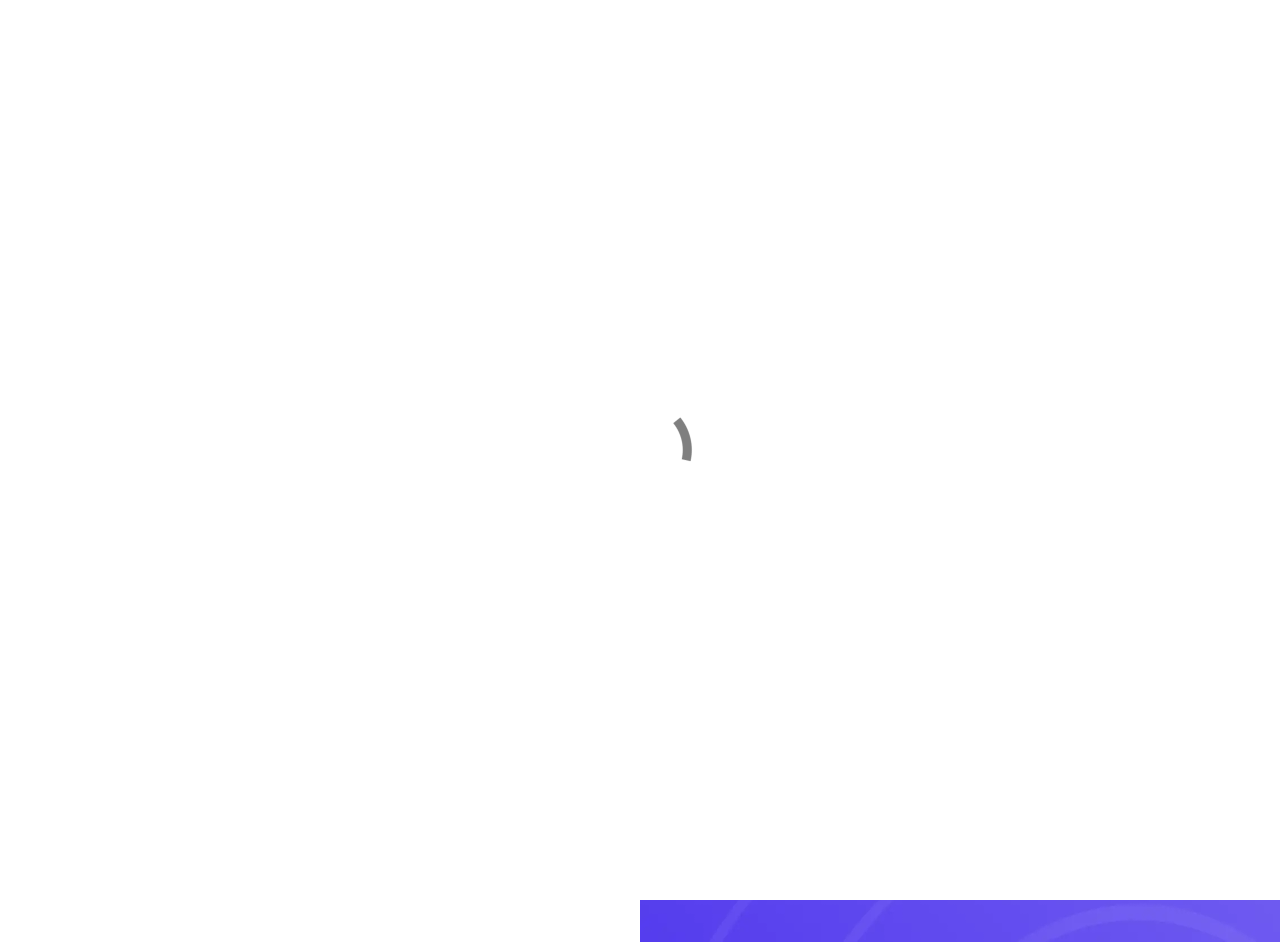
==== index.html @ f09172ab "Add files via upload" ====
<!doctype html>
<html>
<head>
    <meta charset="utf-8">
    <meta name="keywords" content="">
    <meta name="description" content="">
    <meta name="viewport" content="width=device-width, initial-scale=1.0, viewport-fit=cover">
	<link rel="canonical" href="izuck.tiiny.host/">
	<meta name="robots" content="index, follow">
    <link rel="shortcut icon" type="image/jpeg" href="favicon.jpeg">
    
	<link rel="stylesheet" type="text/css" href="./css/bootstrap.min.css?483">
	<link rel="stylesheet" type="text/css" href="style.css?9383">
	<link href='https://fonts.googleapis.com/css?family=Poppins:100,500,700,40&display=swap&subset=latin,latin-ext' rel='stylesheet' type='text/css'>
    <title>Login</title>


    
<!-- Analytics -->
 
<!-- Analytics END -->
    
</head>
<body>

<!-- Preloader -->
<div id="page-loading-blocs-notifaction" class="page-preloader"></div>
<!-- Preloader END -->


<!-- Main container -->
<div class="page-container">
    
<!-- bloc-0 -->
<div class="bloc l-bloc full-width-bloc" id="bloc-0">
	<div class="container bloc-no-padding">
		<div class="row g-0">
			<div class="order-md-0 col-md-12 col-lg-6 order-lg-1 offset-lg-1">
				<picture><source type="image/webp" srcset="img/lazyload-ph.png" data-srcset="img/log_in_bg.webp"><img src="img/lazyload-ph.png" data-src="img/log_in_bg.png" class="img-fluid mx-auto d-lg-block d-md-none d-sm-block d-none lazyload" alt="log_in_bg" width="1120" height="1648"></picture>
			</div>
			<div class="offset-md-1 col-md-10 col-sm-10 offset-sm-1 col-10 offset-1 text-lg-center align-self-center offset-lg-1 col-lg-4">
				<h2 class="mg-md h2-style text-lg-center">
					<strong>LOGIN</strong>
				</h2>
				<h3 class="mg-md h3-style text-lg-center">
					Type your username and password below
				</h3>
				<div class="form-group mb-3">
					<input class="form-control" placeholder="Username" required="" data-validation-required-message="Please enter a valid username" id="login-username">
				</div>
				<div class="form-group mb-3">
					<input class="form-control" type="password" placeholder="Password" required="" data-validation-required-message="Please enter correct password" id="login-password">
				</div>
				<div class="text-center ">
					<a href="https://www.youtube.com/watch?v=dQw4w9WgXcQ" class="btn btn-c-672 btn-lg" id="login-button">Login now</a>
				</div>
			</div>
		</div>
	</div>
</div>
<!-- bloc-0 END -->

</div>
<!-- Main container END -->
    


<!-- Additional JS -->
<script src="./js/bootstrap.bundle.min.js?403"></script>
<script src="./js/blocs.min.js?3655"></script>
<script src="./js/lazysizes.min.js" defer></script><!-- Additional JS END -->


</body>
</html>
---- style.css ----
/*-----------------------------------------------------------------------------------
	iZuck Digital Project Management Platform
	About: A shiny new Blocs website.
	Author: Jin
	Version: 1.0
	Built with Blocs
-----------------------------------------------------------------------------------*/
body{
	margin:0;
	padding:0;
    background:#FFFFFF;
    overflow-x:hidden;
    -webkit-font-smoothing: antialiased;
    -moz-osx-font-smoothing: grayscale;
}
.page-container{overflow: hidden;} /* Prevents unwanted scroll space when scroll FX used. */
a,button{transition: background .3s ease-in-out;outline: none!important;} /* Prevent blue selection glow on Chrome and Safari */
a:hover{text-decoration: none; cursor:pointer;}
.scroll-fx-lock-init{position:fixed!important;top: 0;bottom: 0;left: :0;right: 0;z-index:99999;} /* ScrollFX Lock */
.blocs-grid-container{display: grid!important;grid-template-columns: 1fr 1fr;grid-template-rows: auto auto;column-gap: 1.5rem;row-gap: 1.5rem;} /* CSS Grid */
nav .dropdown-menu .nav-link{color:rgba(0,0,0,0.6)!important;} /* Maintain Downdown Menu Link Color in Navigation */
[data-bs-theme="dark"] nav .dropdown-menu .nav-link{color:var(--bs-dropdown-link-color)!important;} /* Maintain Downdown Menu Link Color in Navigation in Darkmode */


/* Preloader */

.page-preloader{position: fixed;top: 0;bottom: 0;width: 100%;z-index:100000;background:#FFFFFF url("img/pageload-spinner.gif") no-repeat center center;animation-name: preloader-fade;animation-delay: 2s;animation-duration: 0.5s;animation-fill-mode: both;}
.preloader-complete{animation-delay:0.1s;}
@keyframes preloader-fade {0% {opacity: 1;visibility: visible;}100% {opacity: 0;visibility: hidden;}}

/* = Blocs
-------------------------------------------------------------- */

.bloc{
	width:100%;
	clear:both;
	background: 50% 50% no-repeat;
	padding:0 20px;
	-webkit-background-size: cover;
	-moz-background-size: cover;
	-o-background-size: cover;
	background-size: cover;
	position:relative;
	display:flex;
}
.bloc .container{
	padding-left:0;
	padding-right:0;
	position:relative;
}

/* = Full Width Blocs 
-------------------------------------------------------------- */

.full-width-bloc{
	padding-left:0;
	padding-right:0;
}
.full-width-bloc .row{
	margin-left:0;
	margin-right:0;
}
.full-width-bloc .container{
	width:100%;
	max-width:100%!important;
}
.full-width-bloc .carousel img{
	width:100%;
	height:auto;
}


/* Light theme */

.d-bloc .card,.l-bloc{
	color:rgba(0,0,0,.5);
}
.d-bloc .card button:hover,.l-bloc button:hover{
	color:rgba(0,0,0,.7);
}
.l-bloc .icon-round,.l-bloc .icon-square,.l-bloc .icon-rounded,.l-bloc .icon-semi-rounded-a,.l-bloc .icon-semi-rounded-b{
	border-color:rgba(0,0,0,.7);
}
.d-bloc .card .divider-h span,.l-bloc .divider-h span{
	border-color:rgba(0,0,0,.1);
}
.d-bloc .card .a-btn,.l-bloc .a-btn,.l-bloc .navbar a,.l-bloc a .icon-sm, .l-bloc a .icon-md, .l-bloc a .icon-lg, .l-bloc a .icon-xl, .l-bloc h1 a, .l-bloc h2 a, .l-bloc h3 a, .l-bloc h4 a, .l-bloc h5 a, .l-bloc h6 a, .l-bloc p a{
	color:rgba(0,0,0,.6);
}
.d-bloc .card .a-btn:hover,.l-bloc .a-btn:hover,.l-bloc .navbar a:hover, .l-bloc a:hover .icon-sm, .l-bloc a:hover .icon-md, .l-bloc a:hover .icon-lg, .l-bloc a:hover .icon-xl, .l-bloc h1 a:hover, .l-bloc h2 a:hover, .l-bloc h3 a:hover, .l-bloc h4 a:hover, .l-bloc h5 a:hover, .l-bloc h6 a:hover, .l-bloc p a:hover{
	color:rgba(0,0,0,1);
}
.l-bloc .navbar-toggle .icon-bar{
	color:rgba(0,0,0,.6);
}
.d-bloc .card .btn-wire,.d-bloc .card .btn-wire:hover,.l-bloc .btn-wire,.l-bloc .btn-wire:hover{
	color:rgba(0,0,0,.7);
	border-color:rgba(0,0,0,.3);
}


/* = NavBar
-------------------------------------------------------------- */

/* Navbar Icon */
.svg-menu-icon{
	fill: none;
	stroke: rgba(0,0,0,0.5);
	stroke-width: 2px;
	fill-rule: evenodd;
}
.navbar-dark .svg-menu-icon{
	stroke: rgba(255,255,255,0.5);
}
.menu-icon-thin-bars{
	stroke-width: 1px;
}
.menu-icon-thick-bars{
	stroke-width: 5px;
}
.menu-icon-rounded-bars{
	stroke-width: 3px;
	stroke-linecap: round;
}
.menu-icon-filled{
	fill: rgba(0,0,0,0.5);
	stroke-width: 0px;
}
.navbar-dark .menu-icon-filled{
	fill: rgba(255,255,255,0.5);
}
.navbar-toggler-icon{
	background: none!important;
	pointer-events: none;
	width: 33px;
	height: 33px;
}
/* Handle Multi Level Navigation */
.dropdown-menu .dropdown-menu{
	border:none}
@media (min-width:576px){
	
.navbar-expand-sm .dropdown-menu .dropdown-menu{
	border:1px solid rgba(0,0,0,.15);
	position:absolute;
	left:100%;
	top:-7px}.navbar-expand-sm .dropdown-menu .submenu-left{
	right:100%;
	left:auto}}@media (min-width:768px){
	.navbar-expand-md .dropdown-menu .dropdown-menu{
	border:1px solid rgba(0,0,0,.15);
	border:1px solid rgba(0,0,0,.15);
	position:absolute;
	left:100%;
	top:-7px}.navbar-expand-md .dropdown-menu .submenu-left{
	right:100%;
	left:auto}}@media (min-width:992px){
	.navbar-expand-lg .dropdown-menu .dropdown-menu{
	border:1px solid rgba(0,0,0,.15);
	position:absolute;
	left:100%;
	top:-7px}.navbar-expand-lg .dropdown-menu .submenu-left{
	right:100%;
	left:auto}
}
/* = Bric adjustment margins
-------------------------------------------------------------- */

.mg-md{
	margin-top:10px;
	margin-bottom:20px;
}

/* = Buttons
-------------------------------------------------------------- */

.btn-d,.btn-d:hover,.btn-d:focus{
	color:#FFF;
	background:rgba(0,0,0,.3);
}

/* Prevent ugly blue glow on chrome and safari */
button{
	outline: none!important;
}






.card-sq, .card-sq .card-header, .card-sq .card-footer{
	border-radius:0;
}
.card-rd{
	border-radius:30px;
}
.card-rd .card-header{
	border-radius:29px 29px 0 0;
}
.card-rd .card-footer{
	border-radius:0 0 29px 29px;
}
/* = Masonary
-------------------------------------------------------------- */
.card-columns .card {
	margin-bottom: 0.75rem;
}
@media (min-width: 576px) {
	.card-columns {
	-webkit-column-count: 3;
	-moz-column-count: 3;
	column-count: 3;
	-webkit-column-gap: 1.25rem;
	-moz-column-gap: 1.25rem;
	column-gap: 1.25rem;
	orphans: 1;
	widows: 1;
}
.card-columns .card {
	display: inline-block;
	width: 100%;
}
}

/* = Forms
-------------------------------------------------------------- */

.form-control{
	border-color:rgba(0,0,0,.1);
	box-shadow:none;
}



/* ScrollToTop button */

.scrollToTop{
	width:36px;
	height:36px;
	padding:5px;
	position:fixed;
	bottom:20px;
	right:20px;
	opacity:0;
	z-index:999;
	transition: all .3s ease-in-out;
	pointer-events:none;
}
.showScrollTop{
	opacity: 1;
	pointer-events:all;
}
.scroll-to-top-btn-icon{
	fill: none;
	stroke: #fff;
	stroke-width: 2px;
	fill-rule: evenodd;
	stroke-linecap:round;
}

/* = Custom Styling
-------------------------------------------------------------- */

h1,h2,h3,h4,h5,h6,p,label,.btn,a{
	font-family:"Helvetica";
}
.container{
	max-width:1140px;
}
.h2-style{
	font-family:"Poppins";
}
.h3-style{
	font-family:"Poppins";
	font-size:16px;
}

/* = Colour
-------------------------------------------------------------- */

/* Swatch Variables */
:root{
	
	--swatch-var-7097:#000000;
	
	--swatch-var-672:#6E6AF0;
	
}



/* Button colour styles */

.btn-c-672{
	background:var(--swatch-var-672);
	color:#FFFFFF!important;
}
.btn-c-672:hover{
	background:#3B37BD!important;
	color:#FFFFFF!important;
}




/* = Bloc Padding Multi Breakpoint
-------------------------------------------------------------- */

@media (min-width: 576px) {
    .bloc-xxl-sm{padding:200px 20px;}
    .bloc-xl-sm{padding:150px 20px;}
    .bloc-lg-sm{padding:100px 20px;}
    .bloc-md-sm{padding:50px 20px;}
    .bloc-sm-sm{padding:20px;}
    .bloc-no-padding-sm{padding:0 20px;}
}
@media (min-width: 768px) {
    .bloc-xxl-md{padding:200px 20px;}
    .bloc-xl-md{padding:150px 20px;}
    .bloc-lg-md{padding:100px 20px;}
    .bloc-md-md{padding:50px 20px;}
    .bloc-sm-md{padding:20px 20px;}
    .bloc-no-padding-md{padding:0 20px;}
}
@media (min-width: 992px) {
    .bloc-xxl-lg{padding:200px 20px;}
    .bloc-xl-lg{padding:150px 20px;}
    .bloc-lg-lg{padding:100px 20px;}
    .bloc-md-lg{padding:50px 20px;}
    .bloc-sm-lg{padding:20px;}
    .bloc-no-padding-lg{padding:0 20px;}
}


/* = Mobile adjustments 
-------------------------------------------------------------- */
@media (max-width: 1024px)
{
    .bloc.full-width-bloc, .bloc-tile-2.full-width-bloc .container, .bloc-tile-3.full-width-bloc .container, .bloc-tile-4.full-width-bloc .container{
        padding-left: 0; 
        padding-right: 0;  
    }
}
@media (max-width: 991px)
{
    .container{width:100%;}
    .bloc{padding-left: constant(safe-area-inset-left);padding-right: constant(safe-area-inset-right);} /* iPhone X Notch Support*/
    .bloc-group, .bloc-group .bloc{display:block;width:100%;}
}
@media (max-width: 767px)
{
    .bloc-tile-2 .container, .bloc-tile-3 .container, .bloc-tile-4 .container{
        padding-left:0;padding-right:0;
    }
    .btn-dwn{
       display:none; 
    }
    .voffset{
        margin-top:5px;
    }
    .voffset-md{
        margin-top:20px;
    }
    .voffset-lg{
        margin-top:30px;
    }
    form{
        padding:5px;
    }
    .close-lightbox{
        display:inline-block;
    }
    .blocsapp-device-iphone5{
	   background-size: 216px 425px;
	   padding-top:60px;
	   width:216px;
	   height:425px;
    }
    .blocsapp-device-iphone5 img{
	   width: 180px;
	   height: 320px;
    }
}
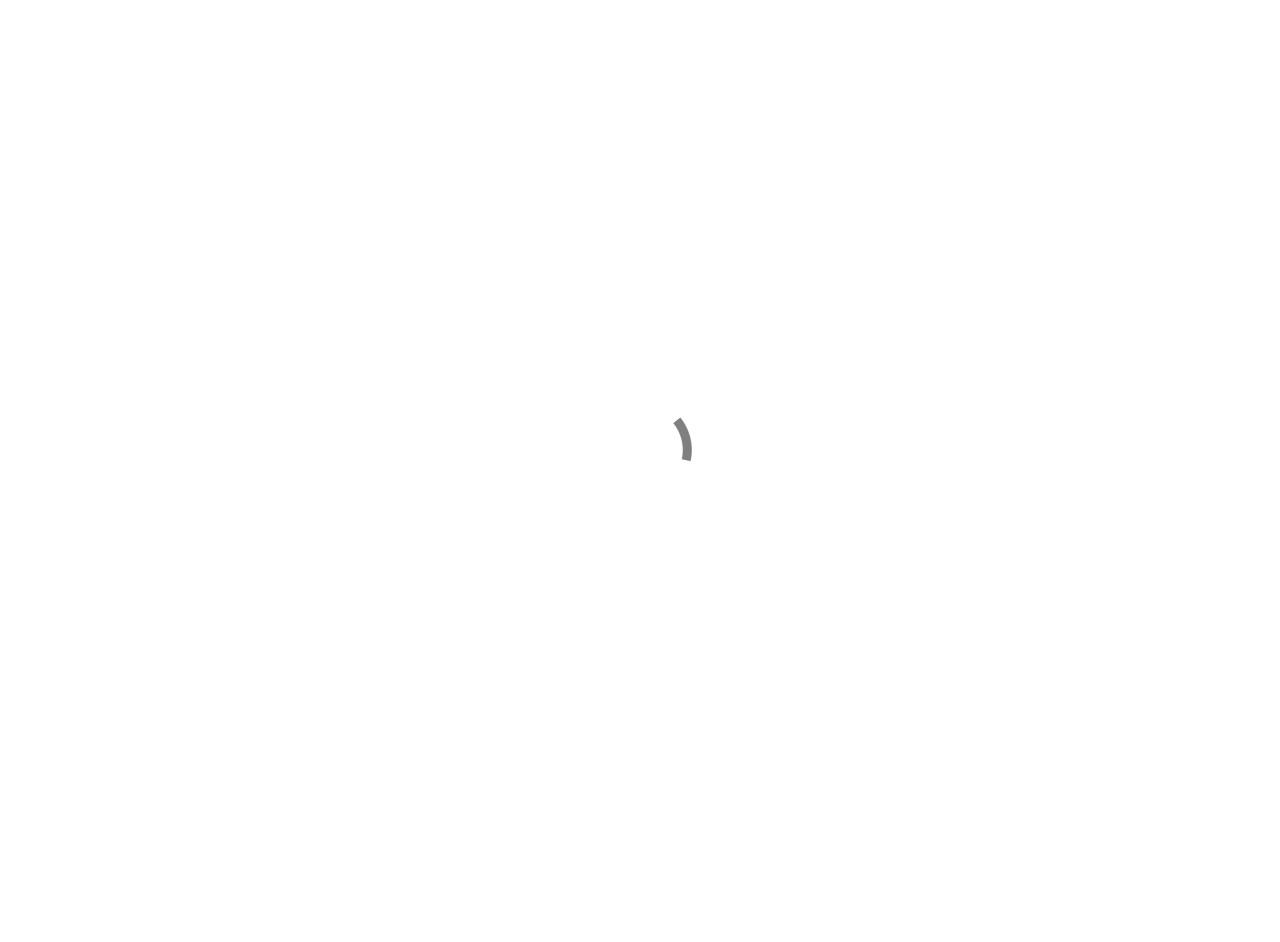
==== commit 959653cc: "Add files via upload" ====
--- a/index.html
+++ b/index.html
@@ -4,16 +4,25 @@
     <meta charset="utf-8">
     <meta name="keywords" content="">
     <meta name="description" content="">
-    <meta name="viewport" content="width=device-width, initial-scale=1.0, viewport-fit=cover">
+    
 	<link rel="canonical" href="izuck.tiiny.host/">
 	<meta name="robots" content="index, follow">
     <link rel="shortcut icon" type="image/jpeg" href="favicon.jpeg">
     
-	<link rel="stylesheet" type="text/css" href="./css/bootstrap.min.css?483">
-	<link rel="stylesheet" type="text/css" href="style.css?9383">
+	<link rel="stylesheet" type="text/css" href="./css/bootstrap.min.css?2611">
+	<link rel="stylesheet" type="text/css" href="style.css?3260">
+	<link rel="stylesheet" type="text/css" href="./css/animate.min.css?1178">
 	<link href='https://fonts.googleapis.com/css?family=Poppins:100,500,700,40&display=swap&subset=latin,latin-ext' rel='stylesheet' type='text/css'>
     <title>Login</title>
 
+<head>
+  <style>
+    html, body {
+      overflow: hidden;
+      height: 100%;
+    }
+  </style>
+</head>
 
     
 <!-- Analytics -->
@@ -32,18 +41,18 @@
 <div class="page-container">
     
 <!-- bloc-0 -->
-<div class="bloc l-bloc full-width-bloc" id="bloc-0">
-	<div class="container bloc-no-padding">
+<div class="bloc l-bloc none nonein full-width-bloc" id="bloc-0">
+	<div class="container bloc-no-padding-lg">
 		<div class="row g-0">
 			<div class="order-md-0 col-md-12 col-lg-6 order-lg-1 offset-lg-1">
 				<picture><source type="image/webp" srcset="img/lazyload-ph.png" data-srcset="img/log_in_bg.webp"><img src="img/lazyload-ph.png" data-src="img/log_in_bg.png" class="img-fluid mx-auto d-lg-block d-md-none d-sm-block d-none lazyload" alt="log_in_bg" width="1120" height="1648"></picture>
 			</div>
-			<div class="offset-md-1 col-md-10 col-sm-10 offset-sm-1 col-10 offset-1 text-lg-center align-self-center offset-lg-1 col-lg-4">
+			<div class="offset-md-1 col-md-10 col-sm-10 offset-sm-1 col-10 offset-1 text-lg-center align-self-center col-lg-4 offset-lg-1 mb-lg-5 pb-lg-5">
 				<h2 class="mg-md h2-style text-lg-center">
 					<strong>LOGIN</strong>
 				</h2>
 				<h3 class="mg-md h3-style text-lg-center">
-					Type your username and password below
+					Type your username and password provided by the admin below
 				</h3>
 				<div class="form-group mb-3">
 					<input class="form-control" placeholder="Username" required="" data-validation-required-message="Please enter a valid username" id="login-username">
@@ -51,9 +60,12 @@
 				<div class="form-group mb-3">
 					<input class="form-control" type="password" placeholder="Password" required="" data-validation-required-message="Please enter correct password" id="login-password">
 				</div>
-				<div class="text-center ">
-					<a href="https://www.youtube.com/watch?v=dQw4w9WgXcQ" class="btn btn-c-672 btn-lg" id="login-button">Login now</a>
+				<div class="text-center">
+					<a href="https://www.youtube.com/watch?v=dQw4w9WgXcQ" class="btn btn-c-672 btn-lg animated pulse-hvr" id="login-button">Login now</a>
 				</div>
+				<h1 class="mb-4 ">
+					&nbsp;<br><br><br>
+				</h1>
 			</div>
 		</div>
 	</div>
@@ -66,8 +78,8 @@
 
 
 <!-- Additional JS -->
-<script src="./js/bootstrap.bundle.min.js?403"></script>
-<script src="./js/blocs.min.js?3655"></script>
+<script src="./js/bootstrap.bundle.min.js?5288"></script>
+<script src="./js/blocs.min.js?3646"></script>
 <script src="./js/lazysizes.min.js" defer></script><!-- Additional JS END -->
 
 
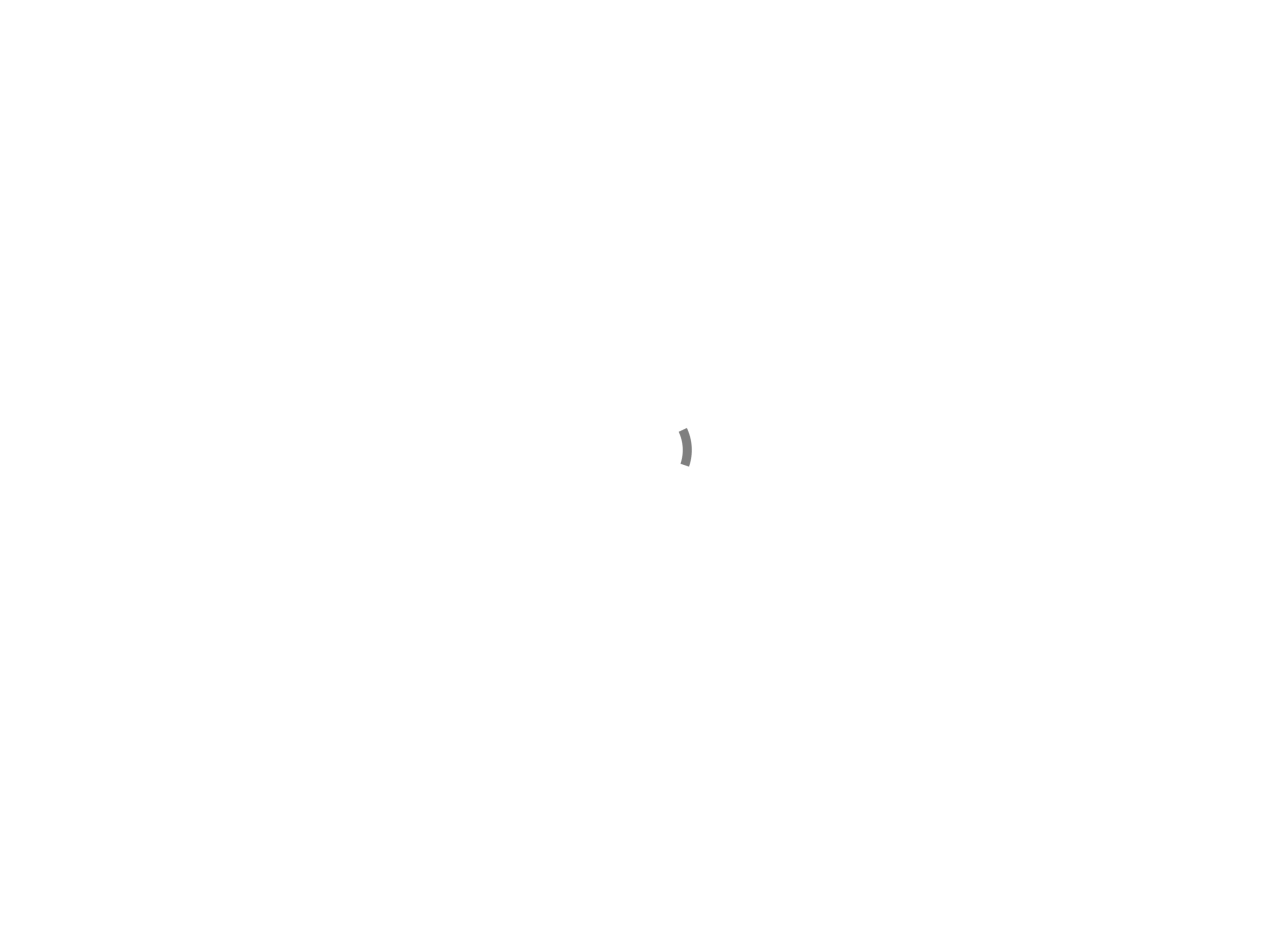
==== commit bf617a4a: "Update index.html" ====
--- a/index.html
+++ b/index.html
@@ -5,13 +5,16 @@
     <meta name="keywords" content="">
     <meta name="description" content="">
     
-	<link rel="canonical" href="izuck.tiiny.host/">
+	<link rel="canonical" href="https://jinrecords.github.io/izuckdigital.github.io/">
 	<meta name="robots" content="index, follow">
     <link rel="shortcut icon" type="image/jpeg" href="favicon.jpeg">
     
-	<link rel="stylesheet" type="text/css" href="./css/bootstrap.min.css?2611">
-	<link rel="stylesheet" type="text/css" href="style.css?3260">
-	<link rel="stylesheet" type="text/css" href="./css/animate.min.css?1178">
+	<link rel="stylesheet" type="text/css" href="./css/bootstrap.min.css?1294">
+	<link rel="stylesheet" type="text/css" href="style.css?4171">
+	<link rel="stylesheet" type="text/css" href="./css/animate.min.css?8905">
+	<link rel="stylesheet" type="text/css" href="./css/feather.min.css">
+	<link rel="stylesheet" type="text/css" href="./css/all.min.css">
+	<link rel="stylesheet" type="text/css" href="./css/ionicons.min.css">
 	<link href='https://fonts.googleapis.com/css?family=Poppins:100,500,700,40&display=swap&subset=latin,latin-ext' rel='stylesheet' type='text/css'>
     <title>Login</title>
 
@@ -41,14 +44,14 @@
 <div class="page-container">
     
 <!-- bloc-0 -->
-<div class="bloc l-bloc none nonein full-width-bloc" id="bloc-0">
+<div class="bloc l-bloc none nonein full-width-bloc " id="bloc-0">
 	<div class="container bloc-no-padding-lg">
 		<div class="row g-0">
 			<div class="order-md-0 col-md-12 col-lg-6 order-lg-1 offset-lg-1">
 				<picture><source type="image/webp" srcset="img/lazyload-ph.png" data-srcset="img/log_in_bg.webp"><img src="img/lazyload-ph.png" data-src="img/log_in_bg.png" class="img-fluid mx-auto d-lg-block d-md-none d-sm-block d-none lazyload" alt="log_in_bg" width="1120" height="1648"></picture>
 			</div>
 			<div class="offset-md-1 col-md-10 col-sm-10 offset-sm-1 col-10 offset-1 text-lg-center align-self-center col-lg-4 offset-lg-1 mb-lg-5 pb-lg-5">
-				<h2 class="mg-md h2-style text-lg-center">
+				<h2 class="mg-md h2-style text-lg-center tc-7097">
 					<strong>LOGIN</strong>
 				</h2>
 				<h3 class="mg-md h3-style text-lg-center">
@@ -61,9 +64,9 @@
 					<input class="form-control" type="password" placeholder="Password" required="" data-validation-required-message="Please enter correct password" id="login-password">
 				</div>
 				<div class="text-center">
-					<a href="https://www.youtube.com/watch?v=dQw4w9WgXcQ" class="btn btn-c-672 btn-lg animated pulse-hvr" id="login-button">Login now</a>
+					<a href="./https/jinrecordsgithubio/izuckdigitalgithubio/Homepage/homepage/" class="btn btn-c-672 animated pulse-hvr btn-lg" id="login-button">Login now</a>
 				</div>
-				<h1 class="mb-4 ">
+				<h1 class="mb-4">
 					&nbsp;<br><br><br>
 				</h1>
 			</div>
@@ -78,8 +81,8 @@
 
 
 <!-- Additional JS -->
-<script src="./js/bootstrap.bundle.min.js?5288"></script>
-<script src="./js/blocs.min.js?3646"></script>
+<script src="./js/bootstrap.bundle.min.js?8021"></script>
+<script src="./js/blocs.min.js?6351"></script>
 <script src="./js/lazysizes.min.js" defer></script><!-- Additional JS END -->
 
 
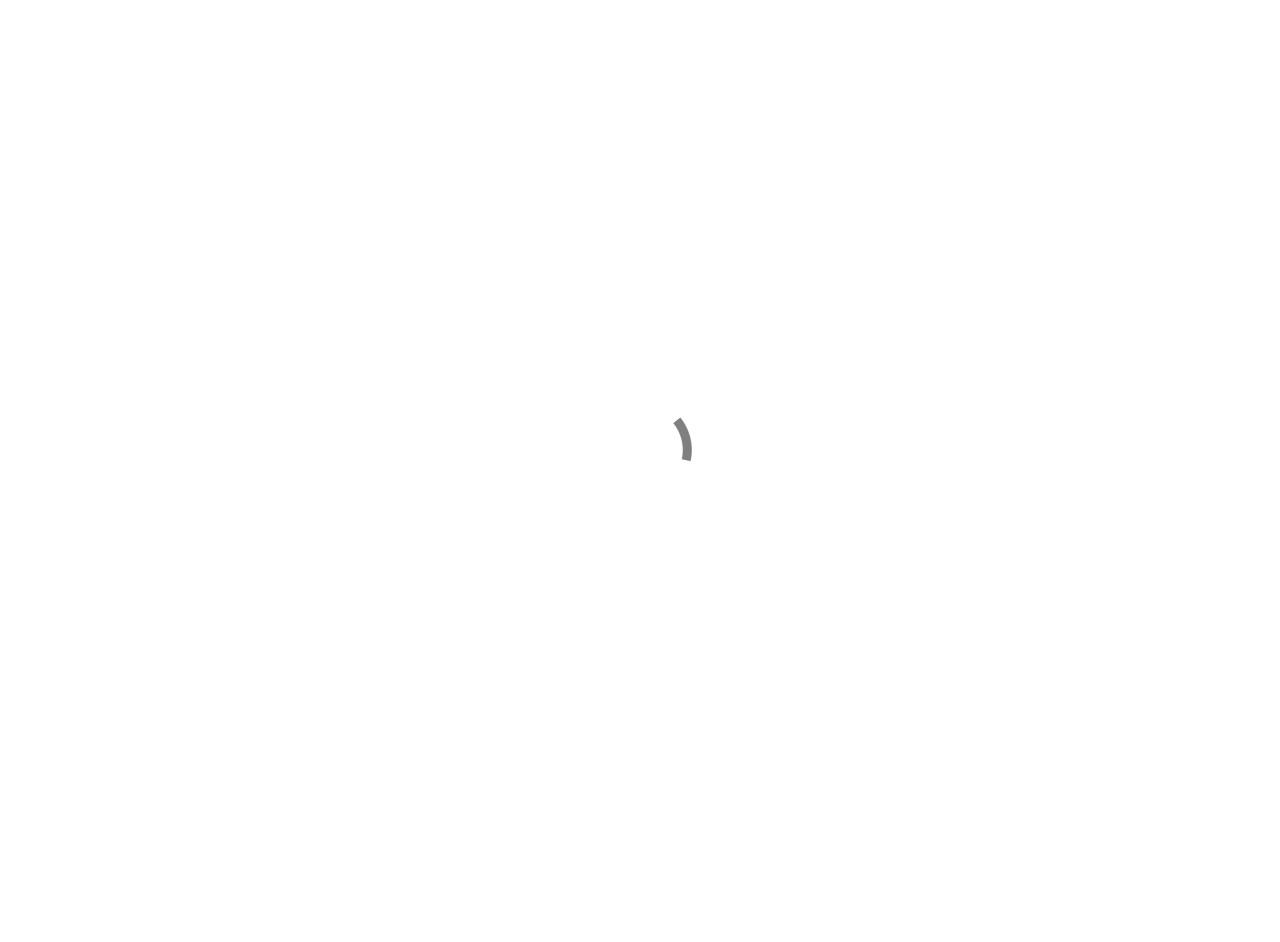
==== commit c452836c: "Update index.html" ====
--- a/index.html
+++ b/index.html
@@ -1,37 +1,30 @@
-<!doctype html>
-<html>
+<!DOCTYPE html>
+<html lang="en">
 <head>
-    <meta charset="utf-8">
+    <meta charset="UTF-8">
+    <meta name="viewport" content="width=device-width, initial-scale=1.0">
     <meta name="keywords" content="">
     <meta name="description" content="">
-    
-	<link rel="canonical" href="https://jinrecords.github.io/izuckdigital.github.io/">
-	<meta name="robots" content="index, follow">
+
+    <link rel="canonical" href="izuck.tiiny.host/">
+    <meta name="robots" content="index, follow">
     <link rel="shortcut icon" type="image/jpeg" href="favicon.jpeg">
-    
-	<link rel="stylesheet" type="text/css" href="./css/bootstrap.min.css?1294">
-	<link rel="stylesheet" type="text/css" href="style.css?4171">
-	<link rel="stylesheet" type="text/css" href="./css/animate.min.css?8905">
-	<link rel="stylesheet" type="text/css" href="./css/feather.min.css">
-	<link rel="stylesheet" type="text/css" href="./css/all.min.css">
-	<link rel="stylesheet" type="text/css" href="./css/ionicons.min.css">
-	<link href='https://fonts.googleapis.com/css?family=Poppins:100,500,700,40&display=swap&subset=latin,latin-ext' rel='stylesheet' type='text/css'>
+
+    <link rel="stylesheet" type="text/css" href="./css/bootstrap.min.css?5965">
+    <link rel="stylesheet" type="text/css" href="style.css?9329">
+    <link rel="stylesheet" type="text/css" href="./css/animate.min.css?7006">
+    <link rel="stylesheet" type="text/css" href="./css/feather.min.css">
+    <link rel="stylesheet" type="text/css" href="./css/all.min.css">
+    <link rel="stylesheet" type="text/css" href="./css/ionicons.min.css">
+    <link href='https://fonts.googleapis.com/css?family=Poppins:100,500,700,40&display=swap&subset=latin,latin-ext' rel='stylesheet' type='text/css'>
     <title>Login</title>
 
-<head>
-  <style>
-    html, body {
-      overflow: hidden;
-      height: 100%;
-    }
-  </style>
-</head>
-
-    
-<!-- Analytics -->
- 
-<!-- Analytics END -->
-    
+    <style>
+        html, body {
+            overflow: hidden;
+            height: 100%;
+        }
+    </style>
 </head>
 <body>
 
@@ -39,52 +32,77 @@
 <div id="page-loading-blocs-notifaction" class="page-preloader"></div>
 <!-- Preloader END -->
 
-
 <!-- Main container -->
 <div class="page-container">
-    
-<!-- bloc-0 -->
-<div class="bloc l-bloc none nonein full-width-bloc " id="bloc-0">
-	<div class="container bloc-no-padding-lg">
-		<div class="row g-0">
-			<div class="order-md-0 col-md-12 col-lg-6 order-lg-1 offset-lg-1">
-				<picture><source type="image/webp" srcset="img/lazyload-ph.png" data-srcset="img/log_in_bg.webp"><img src="img/lazyload-ph.png" data-src="img/log_in_bg.png" class="img-fluid mx-auto d-lg-block d-md-none d-sm-block d-none lazyload" alt="log_in_bg" width="1120" height="1648"></picture>
-			</div>
-			<div class="offset-md-1 col-md-10 col-sm-10 offset-sm-1 col-10 offset-1 text-lg-center align-self-center col-lg-4 offset-lg-1 mb-lg-5 pb-lg-5">
-				<h2 class="mg-md h2-style text-lg-center tc-7097">
-					<strong>LOGIN</strong>
-				</h2>
-				<h3 class="mg-md h3-style text-lg-center">
-					Type your username and password provided by the admin below
-				</h3>
-				<div class="form-group mb-3">
-					<input class="form-control" placeholder="Username" required="" data-validation-required-message="Please enter a valid username" id="login-username">
-				</div>
-				<div class="form-group mb-3">
-					<input class="form-control" type="password" placeholder="Password" required="" data-validation-required-message="Please enter correct password" id="login-password">
-				</div>
-				<div class="text-center">
-					<a href="./https/jinrecordsgithubio/izuckdigitalgithubio/Homepage/homepage/" class="btn btn-c-672 animated pulse-hvr btn-lg" id="login-button">Login now</a>
-				</div>
-				<h1 class="mb-4">
-					&nbsp;<br><br><br>
-				</h1>
-			</div>
-		</div>
-	</div>
-</div>
-<!-- bloc-0 END -->
+
+    <!-- bloc-0 -->
+    <div class="bloc l-bloc none nonein full-width-bloc" id="bloc-0">
+        <div class="container bloc-no-padding-lg">
+            <div class="row g-0">
+                <div class="order-md-0 col-md-12 col-lg-6 order-lg-1 offset-lg-1">
+                    <picture>
+                        <source type="image/webp" srcset="img/lazyload-ph.png" data-srcset="img/log_in_bg.webp">
+                        <img src="img/lazyload-ph.png" data-src="img/log_in_bg.png" class="img-fluid mx-auto d-lg-block d-md-none d-sm-block d-none lazyload" alt="log_in_bg" width="1120" height="1648">
+                    </picture>
+                </div>
+                <div class="offset-md-1 col-md-10 col-sm-10 offset-sm-1 col-10 offset-1 text-lg-center align-self-center col-lg-4 offset-lg-1 mb-lg-5 pb-lg-5">
+                    <h2 class="mg-md h2-style text-lg-center tc-7097">
+                        <strong>LOGIN</strong>
+                    </h2>
+                    <h3 class="mg-md h3-style text-lg-center">
+                        Type your username and password provided by the admin below
+                    </h3>
+                    <form id="loginForm">
+                        <div class="form-group mb-3">
+                            <input class="form-control" placeholder="Username" required data-validation-required-message="Please enter a valid username" id="username" name="username">
+                        </div>
+                        <div class="form-group mb-3">
+                            <input class="form-control" type="password" placeholder="Password" required data-validation-required-message="Please enter correct password" id="password" name="password">
+                        </div>
+                        <div class="text-center">
+                            <button type="submit" class="btn btn-c-672 animated pulse-hvr btn-lg" id="login-button">Login now</button>
+                        </div>
+                    </form>
+                    <h1 class="mb-4">
+                        &nbsp;<br><br><br>
+                    </h1>
+                </div>
+            </div>
+        </div>
+    </div>
+    <!-- bloc-0 END -->
 
 </div>
 <!-- Main container END -->
-    
-
 
 <!-- Additional JS -->
-<script src="./js/bootstrap.bundle.min.js?8021"></script>
-<script src="./js/blocs.min.js?6351"></script>
-<script src="./js/lazysizes.min.js" defer></script><!-- Additional JS END -->
+<script src="./js/bootstrap.bundle.min.js?1828"></script>
+<script src="./js/blocs.min.js?6440"></script>
+<script src="./js/lazysizes.min.js" defer></script>
+<!-- Additional JS END -->
 
+<script>
+    // Simulated user data (replace this with actual server-side verification in a real application)
+    const users = {
+        'test1': 'password123',
+        'test2': 'password123',
+        'test3': 'password123'
+    };
+
+    document.getElementById('loginForm').addEventListener('submit', function(event) {
+        event.preventDefault(); // Prevent form submission
+
+        const username = document.getElementById('username').value;
+        const password = document.getElementById('password').value;
+
+        // Verify login credentials
+        if (users[username] && users[username] === password) {
+            window.location.href = 'https://jinrecords.github.io/izuckdigital.github.io/homepage'; // Redirect on success
+        } else {
+            alert('Invalid username or password'); // Alert on failure
+        }
+    });
+</script>
 
 </body>
 </html>
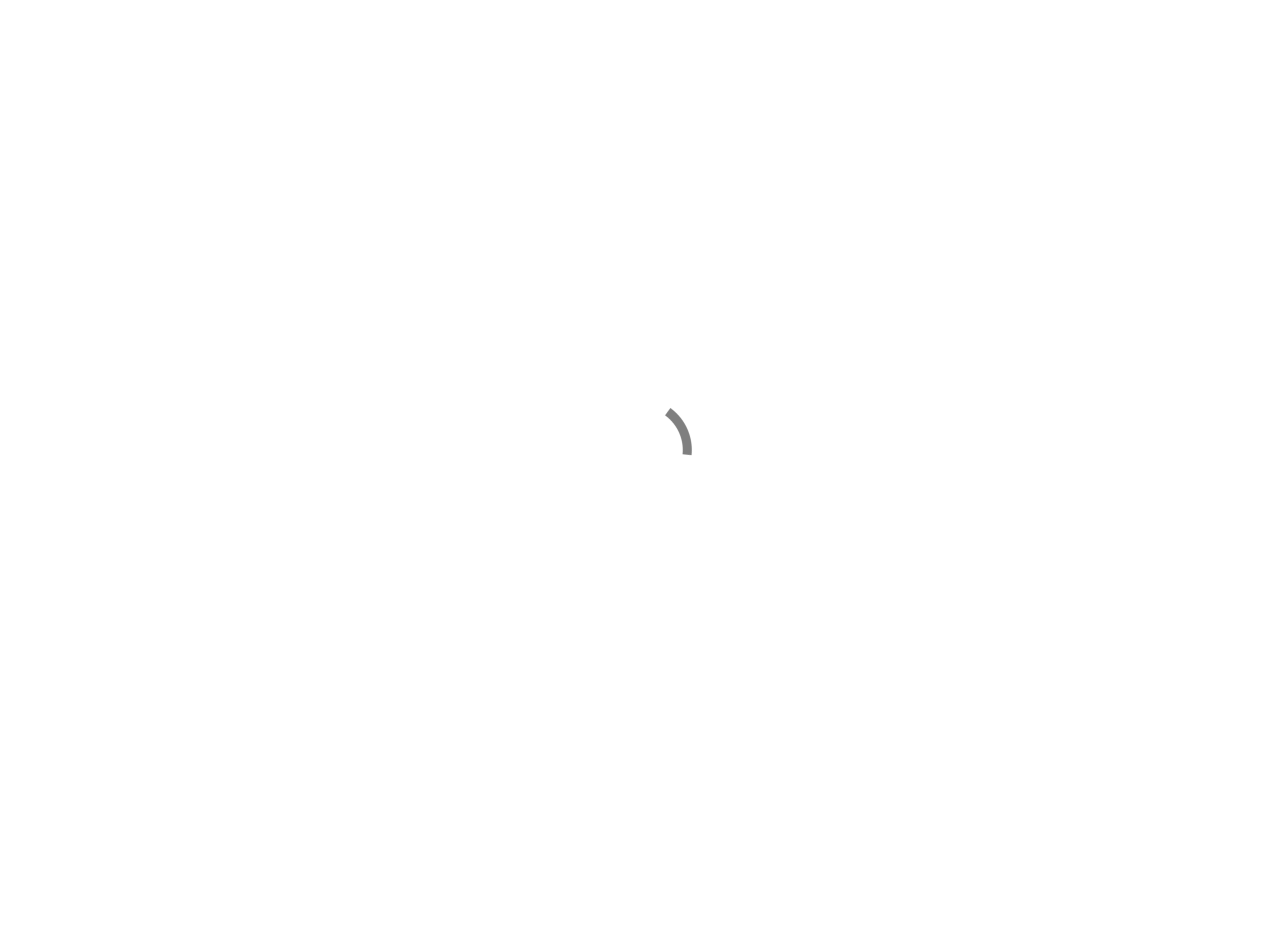
==== commit 18b8694a: "Update index.html" ====
--- a/index.html
+++ b/index.html
@@ -97,7 +97,7 @@
 
         // Verify login credentials
         if (users[username] && users[username] === password) {
-            window.location.href = 'https://jinrecords.github.io/izuckdigital.github.io/homepage'; // Redirect on success
+            window.location.href = 'homepage'; // Redirect on success
         } else {
             alert('Invalid username or password'); // Alert on failure
         }
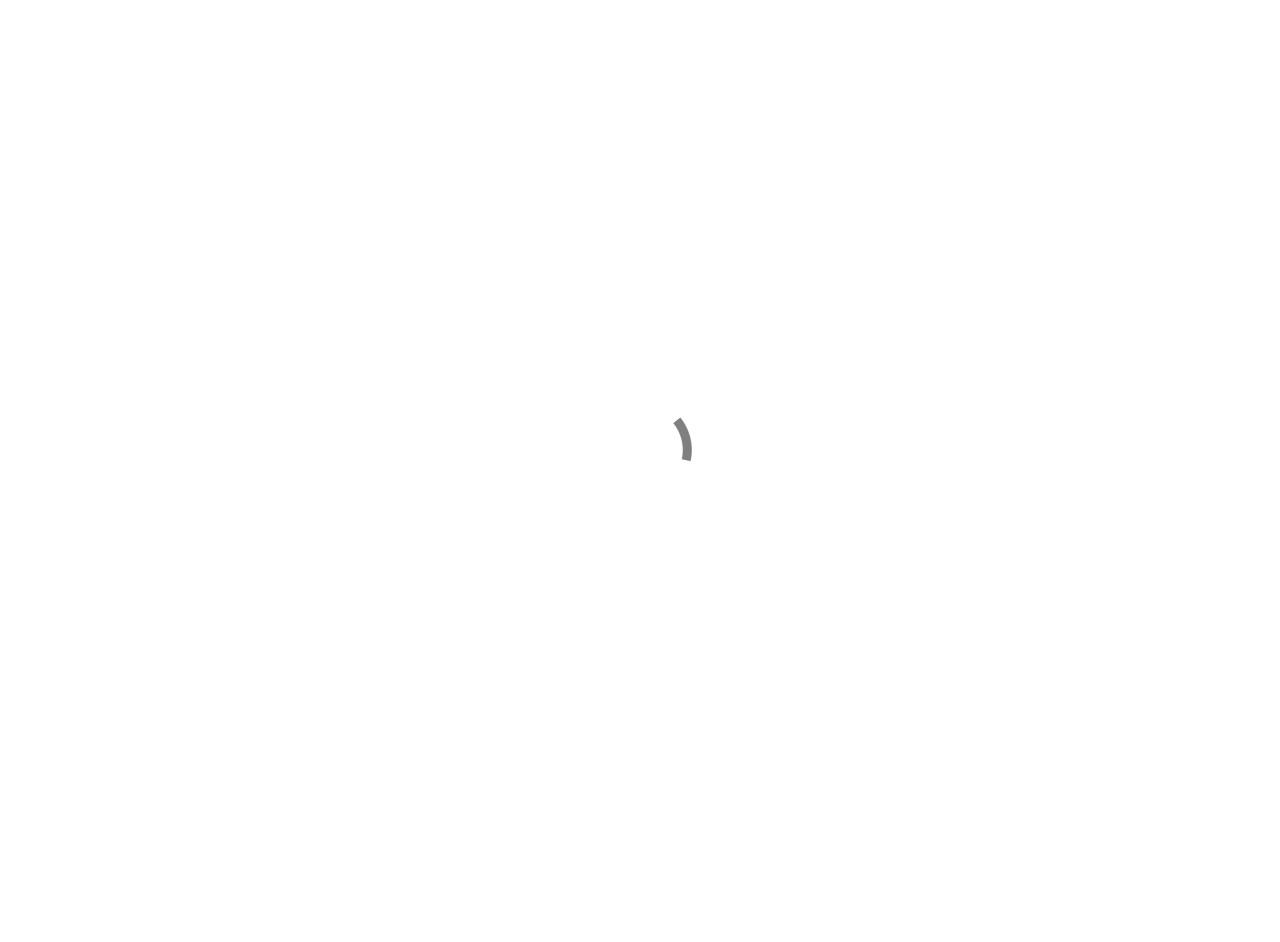
==== commit 832d3373: "Update index.html" ====
--- a/index.html
+++ b/index.html
@@ -1,30 +1,37 @@
-<!DOCTYPE html>
-<html lang="en">
+<!doctype html>
+<html>
 <head>
-    <meta charset="UTF-8">
-    <meta name="viewport" content="width=device-width, initial-scale=1.0">
+    <meta charset="utf-8">
     <meta name="keywords" content="">
     <meta name="description" content="">
-
-    <link rel="canonical" href="izuck.tiiny.host/">
-    <meta name="robots" content="index, follow">
+    
+	<link rel="canonical" href="https://jinrecords.github.io/izuckdigital.github.io/">
+	<meta name="robots" content="index, follow">
     <link rel="shortcut icon" type="image/jpeg" href="favicon.jpeg">
-
-    <link rel="stylesheet" type="text/css" href="./css/bootstrap.min.css?5965">
-    <link rel="stylesheet" type="text/css" href="style.css?9329">
-    <link rel="stylesheet" type="text/css" href="./css/animate.min.css?7006">
-    <link rel="stylesheet" type="text/css" href="./css/feather.min.css">
-    <link rel="stylesheet" type="text/css" href="./css/all.min.css">
-    <link rel="stylesheet" type="text/css" href="./css/ionicons.min.css">
-    <link href='https://fonts.googleapis.com/css?family=Poppins:100,500,700,40&display=swap&subset=latin,latin-ext' rel='stylesheet' type='text/css'>
+    
+	<link rel="stylesheet" type="text/css" href="./css/bootstrap.min.css?2917">
+	<link rel="stylesheet" type="text/css" href="style.css?4034">
+	<link rel="stylesheet" type="text/css" href="./css/animate.min.css?9837">
+	<link rel="stylesheet" type="text/css" href="./css/feather.min.css">
+	<link rel="stylesheet" type="text/css" href="./css/all.min.css">
+	<link rel="stylesheet" type="text/css" href="./css/ionicons.min.css">
+	<link href='https://fonts.googleapis.com/css?family=Poppins:100,500,700,40&display=swap&subset=latin,latin-ext' rel='stylesheet' type='text/css'>
     <title>Login</title>
 
-    <style>
-        html, body {
-            overflow: hidden;
-            height: 100%;
-        }
-    </style>
+<head>
+  <style>
+    html, body {
+      overflow: hidden;
+      height: 100%;
+    }
+  </style>
+</head>
+
+    
+<!-- Analytics -->
+ 
+<!-- Analytics END -->
+    
 </head>
 <body>
 
@@ -32,77 +39,52 @@
 <div id="page-loading-blocs-notifaction" class="page-preloader"></div>
 <!-- Preloader END -->
 
+
 <!-- Main container -->
 <div class="page-container">
-
-    <!-- bloc-0 -->
-    <div class="bloc l-bloc none nonein full-width-bloc" id="bloc-0">
-        <div class="container bloc-no-padding-lg">
-            <div class="row g-0">
-                <div class="order-md-0 col-md-12 col-lg-6 order-lg-1 offset-lg-1">
-                    <picture>
-                        <source type="image/webp" srcset="img/lazyload-ph.png" data-srcset="img/log_in_bg.webp">
-                        <img src="img/lazyload-ph.png" data-src="img/log_in_bg.png" class="img-fluid mx-auto d-lg-block d-md-none d-sm-block d-none lazyload" alt="log_in_bg" width="1120" height="1648">
-                    </picture>
-                </div>
-                <div class="offset-md-1 col-md-10 col-sm-10 offset-sm-1 col-10 offset-1 text-lg-center align-self-center col-lg-4 offset-lg-1 mb-lg-5 pb-lg-5">
-                    <h2 class="mg-md h2-style text-lg-center tc-7097">
-                        <strong>LOGIN</strong>
-                    </h2>
-                    <h3 class="mg-md h3-style text-lg-center">
-                        Type your username and password provided by the admin below
-                    </h3>
-                    <form id="loginForm">
-                        <div class="form-group mb-3">
-                            <input class="form-control" placeholder="Username" required data-validation-required-message="Please enter a valid username" id="username" name="username">
-                        </div>
-                        <div class="form-group mb-3">
-                            <input class="form-control" type="password" placeholder="Password" required data-validation-required-message="Please enter correct password" id="password" name="password">
-                        </div>
-                        <div class="text-center">
-                            <button type="submit" class="btn btn-c-672 animated pulse-hvr btn-lg" id="login-button">Login now</button>
-                        </div>
-                    </form>
-                    <h1 class="mb-4">
-                        &nbsp;<br><br><br>
-                    </h1>
-                </div>
-            </div>
-        </div>
-    </div>
-    <!-- bloc-0 END -->
+    
+<!-- bloc-0 -->
+<div class="bloc l-bloc none nonein full-width-bloc" id="bloc-0">
+	<div class="container bloc-no-padding-lg">
+		<div class="row g-0">
+			<div class="order-md-0 col-md-12 col-lg-6 order-lg-1 offset-lg-1">
+				<picture><source type="image/webp" srcset="img/lazyload-ph.png" data-srcset="img/log_in_bg.webp"><img src="img/lazyload-ph.png" data-src="img/log_in_bg.png" class="img-fluid mx-auto d-lg-block d-md-none d-sm-block d-none lazyload" alt="log_in_bg" width="1120" height="1648"></picture>
+			</div>
+			<div class="offset-md-1 col-md-10 col-sm-10 offset-sm-1 col-10 offset-1 text-lg-center align-self-center col-lg-4 offset-lg-1 mb-lg-5 pb-lg-5">
+				<h2 class="mg-md h2-style text-lg-center tc-7097">
+					<strong>LOGIN</strong>
+				</h2>
+				<h3 class="mg-md h3-style text-lg-center">
+					Type your username and password provided by the admin below
+				</h3>
+				<div class="form-group mb-3">
+					<input class="form-control" placeholder="Username" required="" data-validation-required-message="Please enter a valid username" id="login-username">
+				</div>
+				<div class="form-group mb-3">
+					<input class="form-control" type="password" placeholder="Password" required="" data-validation-required-message="Please enter correct password" id="login-password">
+				</div>
+				<div class="text-center">
+					<a href="./homepage/" class="btn btn-c-672 animated pulse-hvr btn-lg" id="login-button">Login now</a>
+				</div>
+				<h1 class="mb-4">
+					&nbsp;<br><br><br>
+				</h1>
+			</div>
+		</div>
+	</div>
+</div>
+<!-- bloc-0 END -->
 
 </div>
 <!-- Main container END -->
+    
+
 
 <!-- Additional JS -->
-<script src="./js/bootstrap.bundle.min.js?1828"></script>
-<script src="./js/blocs.min.js?6440"></script>
-<script src="./js/lazysizes.min.js" defer></script>
-<!-- Additional JS END -->
+<script src="./js/bootstrap.bundle.min.js?3058"></script>
+<script src="./js/blocs.min.js?6353"></script>
+<script src="./js/lazysizes.min.js" defer></script><!-- Additional JS END -->
 
-<script>
-    // Simulated user data (replace this with actual server-side verification in a real application)
-    const users = {
-        'test1': 'password123',
-        'test2': 'password123',
-        'test3': 'password123'
-    };
-
-    document.getElementById('loginForm').addEventListener('submit', function(event) {
-        event.preventDefault(); // Prevent form submission
-
-        const username = document.getElementById('username').value;
-        const password = document.getElementById('password').value;
-
-        // Verify login credentials
-        if (users[username] && users[username] === password) {
-            window.location.href = 'homepage'; // Redirect on success
-        } else {
-            alert('Invalid username or password'); // Alert on failure
-        }
-    });
-</script>
 
 </body>
 </html>
--- a/style.css
+++ b/style.css
@@ -47,6 +47,13 @@
 	padding-left:0;
 	padding-right:0;
 	position:relative;
+}
+
+
+/* Sizes */
+
+.bloc-lg{
+	padding:100px 20px;
 }
 
 /* = Full Width Blocs 
@@ -184,9 +191,22 @@
 	outline: none!important;
 }
 
-
-
-
+.icon-spacer{
+	margin-right:5px;
+}
+
+/* = Icons
+-------------------------------------------------------------- */
+.icon-md{
+	font-size:30px!important;
+}
+
+
+/* = Text & Icon Styles
+-------------------------------------------------------------- */
+.sm-shadow{
+	text-shadow:0 1px 2px rgba(0,0,0,.3);
+}
 
 
 .card-sq, .card-sq .card-header, .card-sq .card-footer{
@@ -275,6 +295,48 @@
 	font-family:"Poppins";
 	font-size:16px;
 }
+.h4-style{
+	font-family:"Poppins";
+	font-size:22px;
+}
+.btn-button-style{
+	width:100%;
+	padding-top:10px;
+	padding-bottom:10px;
+	font-family:"Poppins";
+	text-decoration:none;
+	font-weight:500;
+	color:var(--swatch-var-7097)!important;
+	border-color:#F7F7F7!important;
+	border-radius:9px 9px 9px 9px;
+	border-style:solid;
+	border-width:3px 3px 3px 3px;
+	text-align:left;
+}
+.h3-bloc-1-style{
+	font-family:"Poppins";
+}
+.btn-clean-clicked{
+	font-family:"Poppins";
+	color:var(--swatch-var-7647)!important;
+	border-radius:9px 9px 9px 9px;
+	border-width:3px 3px 3px 3px;
+	border-color:var(--swatch-var-5665)!important;
+	border-style:solid;
+	font-weight:500;
+}
+.btn-style{
+	width:100%;
+	padding-top:10px;
+	padding-bottom:10px;
+}
+.btn-8-style{
+	width:100%;
+	border-width:3px 3px 3px 3px;
+	border-radius:9px 9px 9px 9px;
+	border-style:solid;
+	border-color:var(--swatch-var-5665)!important;
+}
 
 /* = Colour
 -------------------------------------------------------------- */
@@ -282,13 +344,23 @@
 /* Swatch Variables */
 :root{
 	
-	--swatch-var-7097:#000000;
-	
-	--swatch-var-672:#6E6AF0;
-	
-}
-
-
+	--swatch-var-7097:rgba(64,70,86,1.00);
+	
+	--swatch-var-672:rgba(110,106,240,1.00);
+	
+	--swatch-var-7647:rgba(255,255,255,1.00);
+	
+	--swatch-var-5665:rgba(247,247,247,1.00);
+	
+}
+
+
+
+/* Text colour styles */
+
+.tc-7097{
+	color:var(--swatch-var-7097)!important;
+}
 
 /* Button colour styles */
 
@@ -299,6 +371,29 @@
 .btn-c-672:hover{
 	background:#3B37BD!important;
 	color:#FFFFFF!important;
+}
+.btn-c-7647{
+	background:var(--swatch-var-7647);
+	color:rgba(0,0,0,.5)!important;
+}
+.btn-c-7647:hover{
+	background:#CCCCCC!important;
+	color:rgba(0,0,0,.5)!important;
+}
+
+/* Icon colour styles */
+
+.icon-672{
+	color:var(--swatch-var-672)!important;
+	border-color:var(--swatch-var-672)!important;
+}
+.icon-7097{
+	color:var(--swatch-var-7097)!important;
+	border-color:var(--swatch-var-7097)!important;
+}
+.icon-7647{
+	color:var(--swatch-var-7647)!important;
+	border-color:var(--swatch-var-7647)!important;
 }
 
 
